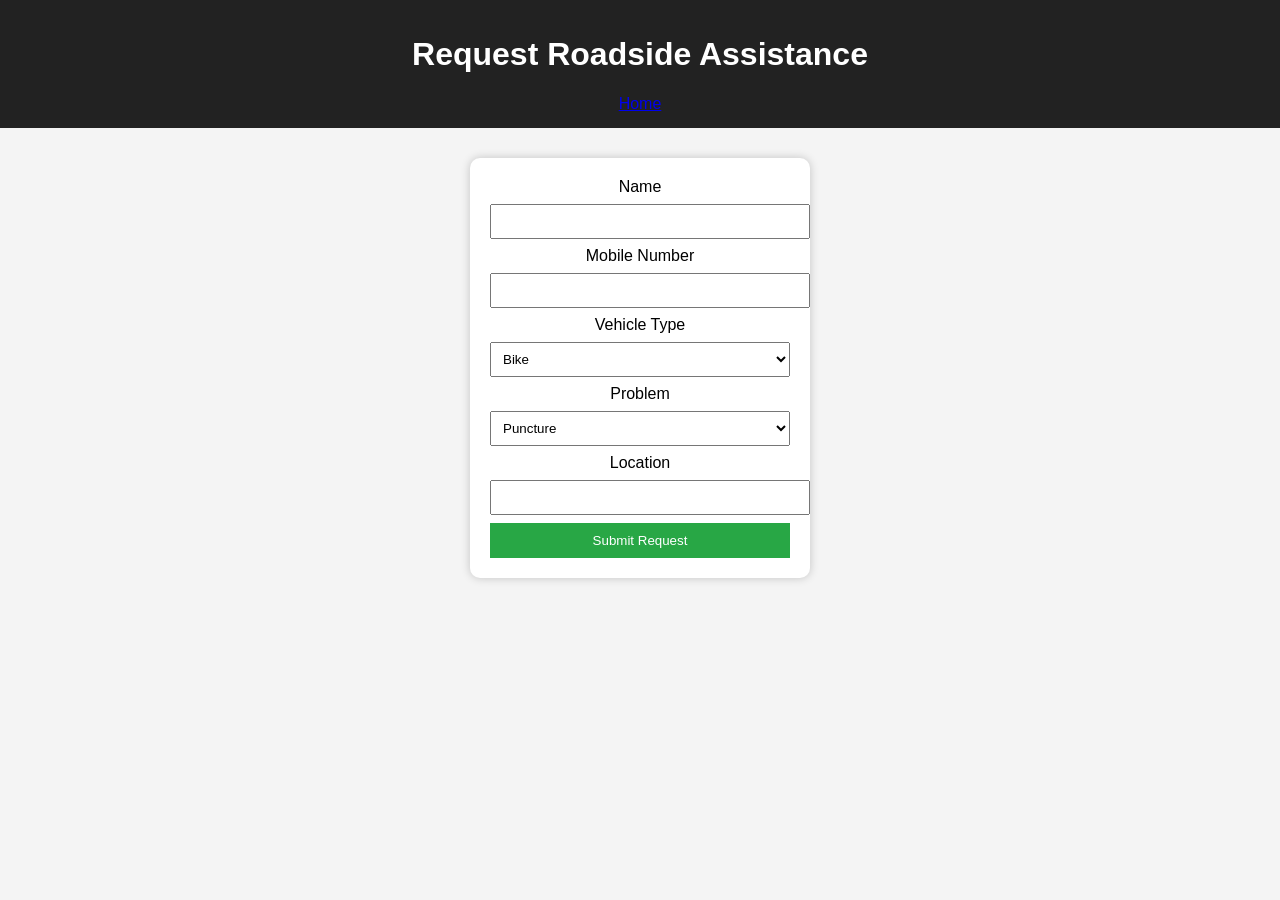
==== request.html @ 93a538f9 "Add files via upload" ====
<!DOCTYPE html>
<html>
<head>
<meta charset="UTF-8">
<title>Service Request - Saran</title>
<link rel="stylesheet" href="style.css">
<script defer src="script.js"></script>
</head>
<body>
<header>
<h1>Request Roadside Assistance</h1>
<a href="index.html">Home</a>
</header>

<form id="serviceForm">
<label>Name</label>
<input type="text" id="name" required>

<label>Mobile Number</label>
<input type="tel" id="phone" required>

<label>Vehicle Type</label>
<select id="vehicle">
<option>Bike</option>
<option>Car</option>
<option>Truck</option>
</select>

<label>Problem</label>
<select id="problem">
<option>Puncture</option>
<option>Engine Issue</option>
<option>Battery Problem</option>
<option>Fuel Empty</option>
</select>

<label>Location</label>
<input type="text" id="location" required>

<button type="submit">Submit Request</button>
</form>

<div id="message"></div>

</body>
</html>
---- style.css ----
body{
font-family: Arial, sans-serif;
margin:0;
background:#f4f4f4;
text-align:center;
}

header{
background:#222;
color:white;
padding:15px;
}

nav a{
color:white;
margin:10px;
text-decoration:none;
}

.hero{
padding:60px;
}

.btn{
background:#007bff;
color:white;
padding:10px 20px;
text-decoration:none;
border-radius:5px;
}

form{
background:white;
width:300px;
margin:30px auto;
padding:20px;
border-radius:10px;
box-shadow:0 0 10px rgba(0,0,0,0.2);
}

input, select{
width:100%;
padding:8px;
margin:8px 0;
}

button{
background:#28a745;
color:white;
border:none;
padding:10px;
width:100%;
cursor:pointer;
}
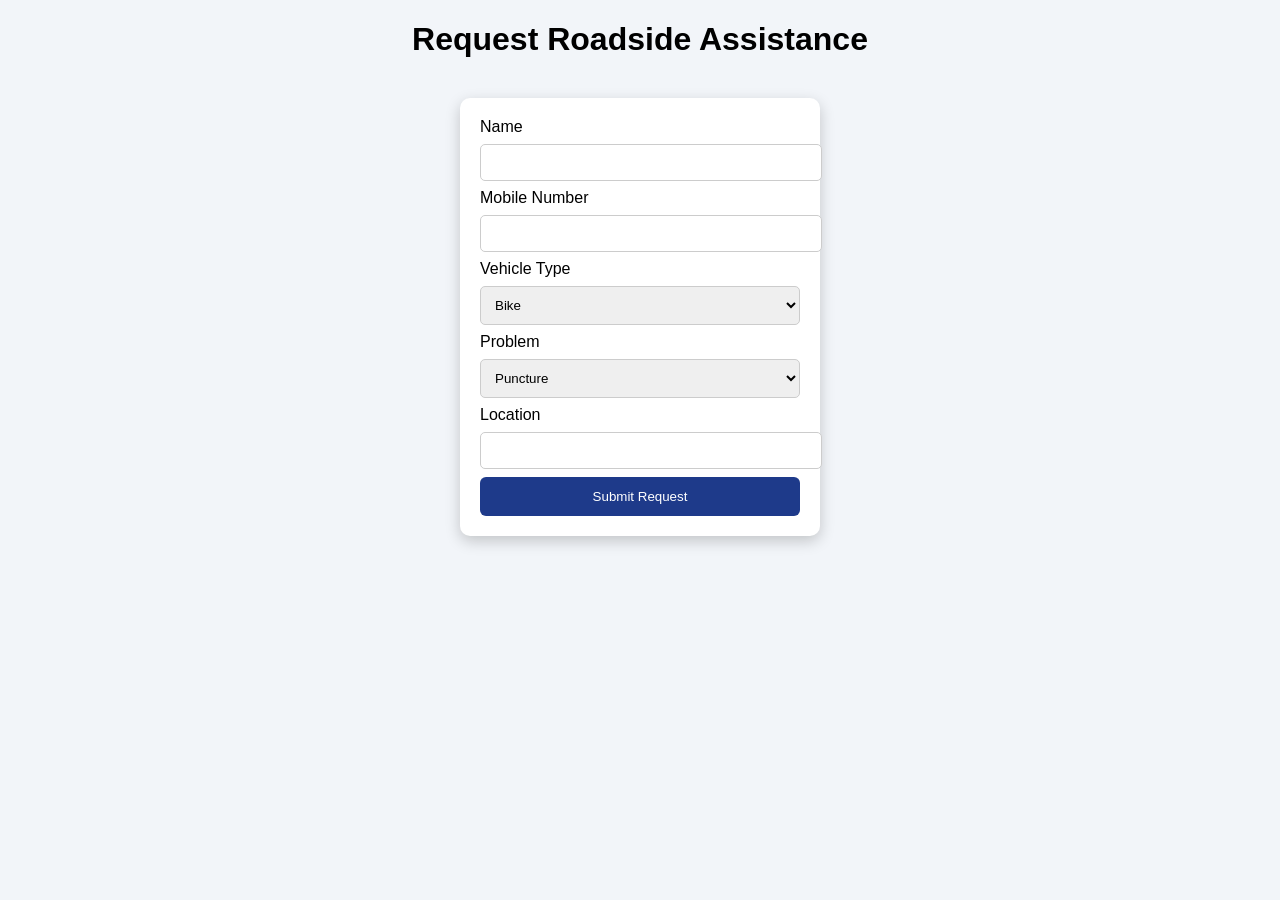
==== commit ec6cf56f: "Add files via upload" ====
--- a/request.html
+++ b/request.html
@@ -1,46 +1,47 @@
+
 <!DOCTYPE html>
 <html>
 <head>
 <meta charset="UTF-8">
-<title>Service Request - Saran</title>
+<title>Request Service</title>
 <link rel="stylesheet" href="style.css">
 <script defer src="script.js"></script>
 </head>
 <body>
-<header>
-<h1>Request Roadside Assistance</h1>
-<a href="index.html">Home</a>
-</header>
+
+<h1 style="text-align:center;">Request Roadside Assistance</h1>
 
 <form id="serviceForm">
+
 <label>Name</label>
 <input type="text" id="name" required>
 
 <label>Mobile Number</label>
-<input type="tel" id="phone" required>
+<input type="tel" required>
 
 <label>Vehicle Type</label>
-<select id="vehicle">
+<select>
 <option>Bike</option>
 <option>Car</option>
 <option>Truck</option>
 </select>
 
 <label>Problem</label>
-<select id="problem">
+<select>
 <option>Puncture</option>
+<option>Battery Issue</option>
 <option>Engine Issue</option>
-<option>Battery Problem</option>
 <option>Fuel Empty</option>
 </select>
 
 <label>Location</label>
-<input type="text" id="location" required>
+<input type="text" required>
 
 <button type="submit">Submit Request</button>
+
 </form>
 
 <div id="message"></div>
 
 </body>
-</html>+</html>
--- a/style.css
+++ b/style.css
@@ -1,54 +1,111 @@
+
 body{
 font-family: Arial, sans-serif;
 margin:0;
-background:#f4f4f4;
-text-align:center;
+background:#f2f5f9;
 }
 
 header{
-background:#222;
+background:linear-gradient(90deg,#1e3a8a,#2563eb);
 color:white;
-padding:15px;
+padding:20px;
+text-align:center;
 }
 
 nav a{
 color:white;
 margin:10px;
 text-decoration:none;
+font-weight:bold;
+}
+
+nav a:hover{
+color:#facc15;
 }
 
 .hero{
-padding:60px;
+text-align:center;
+padding:70px;
+background:linear-gradient(#3b82f6,#60a5fa);
+color:white;
 }
 
 .btn{
-background:#007bff;
-color:white;
-padding:10px 20px;
+background:#facc15;
+padding:12px 25px;
+border-radius:6px;
 text-decoration:none;
-border-radius:5px;
+color:black;
+font-weight:bold;
+}
+
+.features{
+display:flex;
+justify-content:center;
+flex-wrap:wrap;
+margin:40px;
+}
+
+.card{
+background:white;
+width:220px;
+margin:15px;
+padding:20px;
+border-radius:10px;
+box-shadow:0 5px 15px rgba(0,0,0,0.2);
+transition:0.3s;
+text-align:center;
+}
+
+.card:hover{
+transform:scale(1.05);
 }
 
 form{
 background:white;
-width:300px;
-margin:30px auto;
+width:320px;
+margin:40px auto;
 padding:20px;
 border-radius:10px;
-box-shadow:0 0 10px rgba(0,0,0,0.2);
+box-shadow:0 5px 15px rgba(0,0,0,0.2);
 }
 
-input, select{
+input,select{
 width:100%;
-padding:8px;
+padding:10px;
 margin:8px 0;
+border:1px solid #ccc;
+border-radius:5px;
 }
 
 button{
-background:#28a745;
+background:#1e3a8a;
 color:white;
 border:none;
-padding:10px;
+padding:12px;
 width:100%;
+border-radius:6px;
 cursor:pointer;
-}+}
+
+button:hover{
+background:#2563eb;
+}
+
+.profile-box{
+background:white;
+padding:20px;
+width:300px;
+margin:30px auto;
+border-radius:10px;
+box-shadow:0 5px 15px rgba(0,0,0,0.2);
+text-align:center;
+}
+
+footer{
+background:#111;
+color:white;
+text-align:center;
+padding:15px;
+margin-top:40px;
+}
